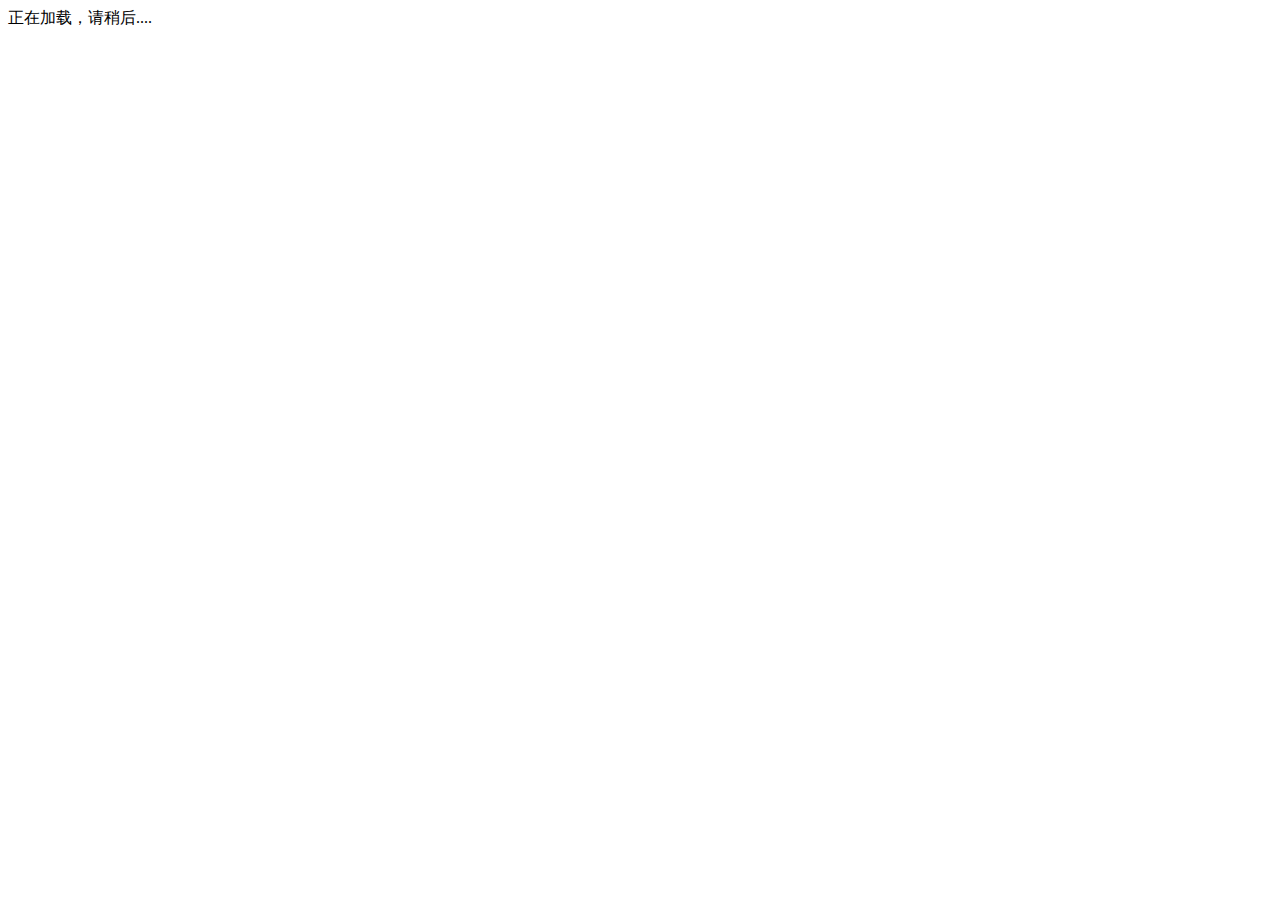
==== docs/index.html @ 2801dc1c "gitpage 部署 docsify" ====
<!DOCTYPE html>
<html lang="en">
<head>
  <meta charset="UTF-8">
  <title>Augustu</title>
  <meta http-equiv="X-UA-Compatible" content="IE=edge,chrome=1" />
  <meta name="description" content="Description">
  <meta name="viewport" content="width=device-width, user-scalable=no, initial-scale=1.0, maximum-scale=1.0, minimum-scale=1.0">
  <link rel="stylesheet" href="//unpkg.com/docsify/lib/themes/vue.css">
</head>
<body>
  <div id="app">正在加载，请稍后....</div>
  <script>
    window.$docsify = {
      loadNavbar: true,
      coverpage: true,
      auto2top: true,
      name: 'Augustu',
      search: {
        paths: 'auto',
        placeholder: 'Type to search ',
        noData: 'No Results! ',
        depth: 6
      }
    }
  </script>
  <script src="//unpkg.com/docsify/lib/docsify.min.js"></script>
  <!--这条根本不可用-->
  <!--<script src="//unpkg.com/docsify/lib/plugins/search.min.js"></script>-->
  <script src="https://cdn.bootcss.com/docsify/4.5.9/plugins/search.min.js"></script>
  <!--代码高亮-->
  <script src="//unpkg.com/prismjs/components/prism-java.min.js"></script>
</body>
</html>
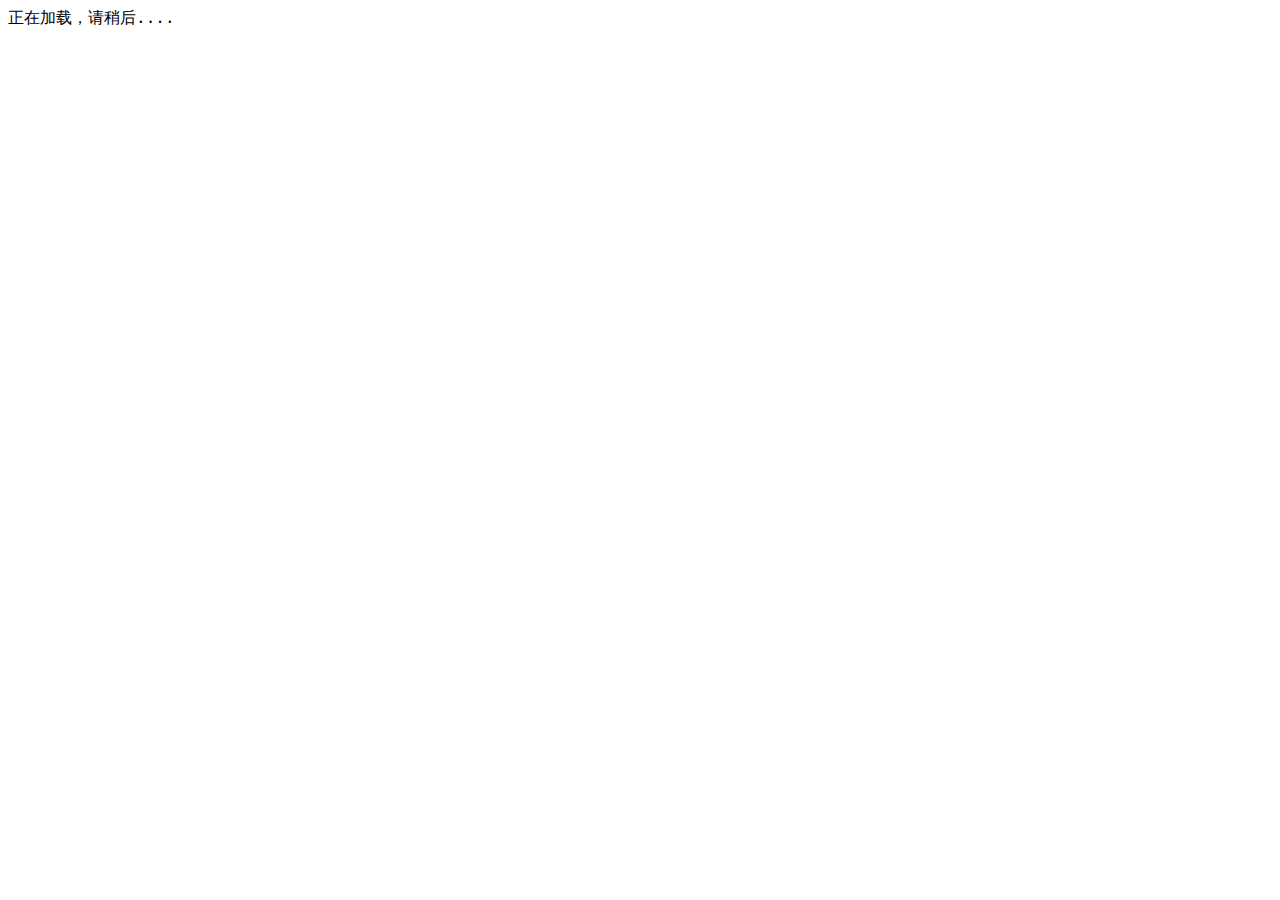
==== commit 14e7e883: "add pre" ====
--- a/docs/index.html
+++ b/docs/index.html
@@ -6,14 +6,20 @@
   <meta http-equiv="X-UA-Compatible" content="IE=edge,chrome=1" />
   <meta name="description" content="Description">
   <meta name="viewport" content="width=device-width, user-scalable=no, initial-scale=1.0, maximum-scale=1.0, minimum-scale=1.0">
+  <link rel="icon" href="/favicon.ico">
   <link rel="stylesheet" href="//unpkg.com/docsify/lib/themes/vue.css">
+  <style>
+	/* 自定义样式 */
+	body { font-family: 'Roboto Mono', monospace; }
+	.markdown-section pre>code { font-size: .9rem; }
+  </style>
 </head>
 <body>
   <div id="app">正在加载，请稍后....</div>
   <script>
     window.$docsify = {
-      loadNavbar: true,
-      coverpage: true,
+      loadNavbar: false,
+      coverpage: false,
       auto2top: true,
       name: 'Augustu',
       search: {
@@ -30,5 +36,8 @@
   <script src="https://cdn.bootcss.com/docsify/4.5.9/plugins/search.min.js"></script>
   <!--代码高亮-->
   <script src="//unpkg.com/prismjs/components/prism-java.min.js"></script>
+  <!--数学公式-->
+  <script src="//cdn.jsdelivr.net/npm/docsify-katex@latest/dist/docsify-katex.js"></script>
+  <link rel="stylesheet" href="//cdn.jsdelivr.net/npm/katex@latest/dist/katex.min.css"/>
 </body>
 </html>
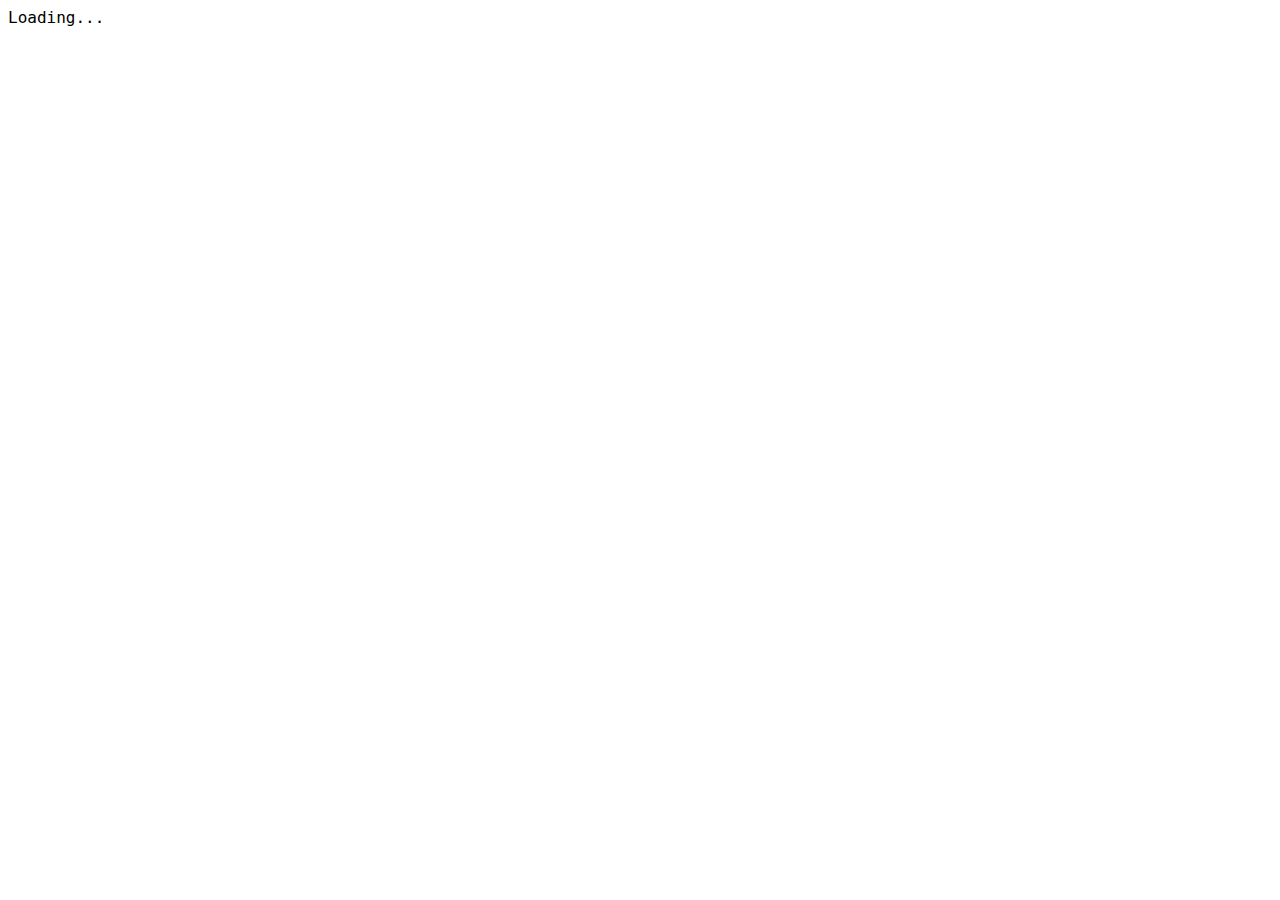
==== commit a0e44fbe: "add springboot" ====
--- a/docs/index.html
+++ b/docs/index.html
@@ -10,12 +10,18 @@
   <link rel="stylesheet" href="//unpkg.com/docsify/lib/themes/vue.css">
   <style>
 	/* 自定义样式 */
-	body { font-family: 'Roboto Mono', monospace; }
+	body { 
+		font-family: 'Roboto Mono', monospace; 
+		/*background-image: url(bg.jpg);
+		background-attachment: fixed;
+		background-size: cover;*/
+	}
+	.sidebar-toggle, .search input, .sidebar { background-color: transparent; }
 	.markdown-section pre>code { font-size: .9rem; }
   </style>
 </head>
 <body>
-  <div id="app">正在加载，请稍后....</div>
+  <div id="app">Loading...</div>
   <script>
     window.$docsify = {
       loadNavbar: false,
@@ -29,6 +35,17 @@
         depth: 6
       }
     }
+	/*window.onload = function(){
+		const iframe = document.createElement("iframe")
+		iframe.setAttribute("src", "https://augustuzzl.github.io/code/css3-dancing-tree/index.html")
+		iframe.style.width = "100%"
+		iframe.style.height = "100%"
+		iframe.style.position = "fixed"
+		iframe.style.top = "0"
+		iframe.style.zIndex = "-1"
+		iframe.style.opacity = "0.1"
+		document.querySelector(".content").appendChild(iframe)
+	}*/
   </script>
   <script src="//unpkg.com/docsify/lib/docsify.min.js"></script>
   <!--这条根本不可用-->
